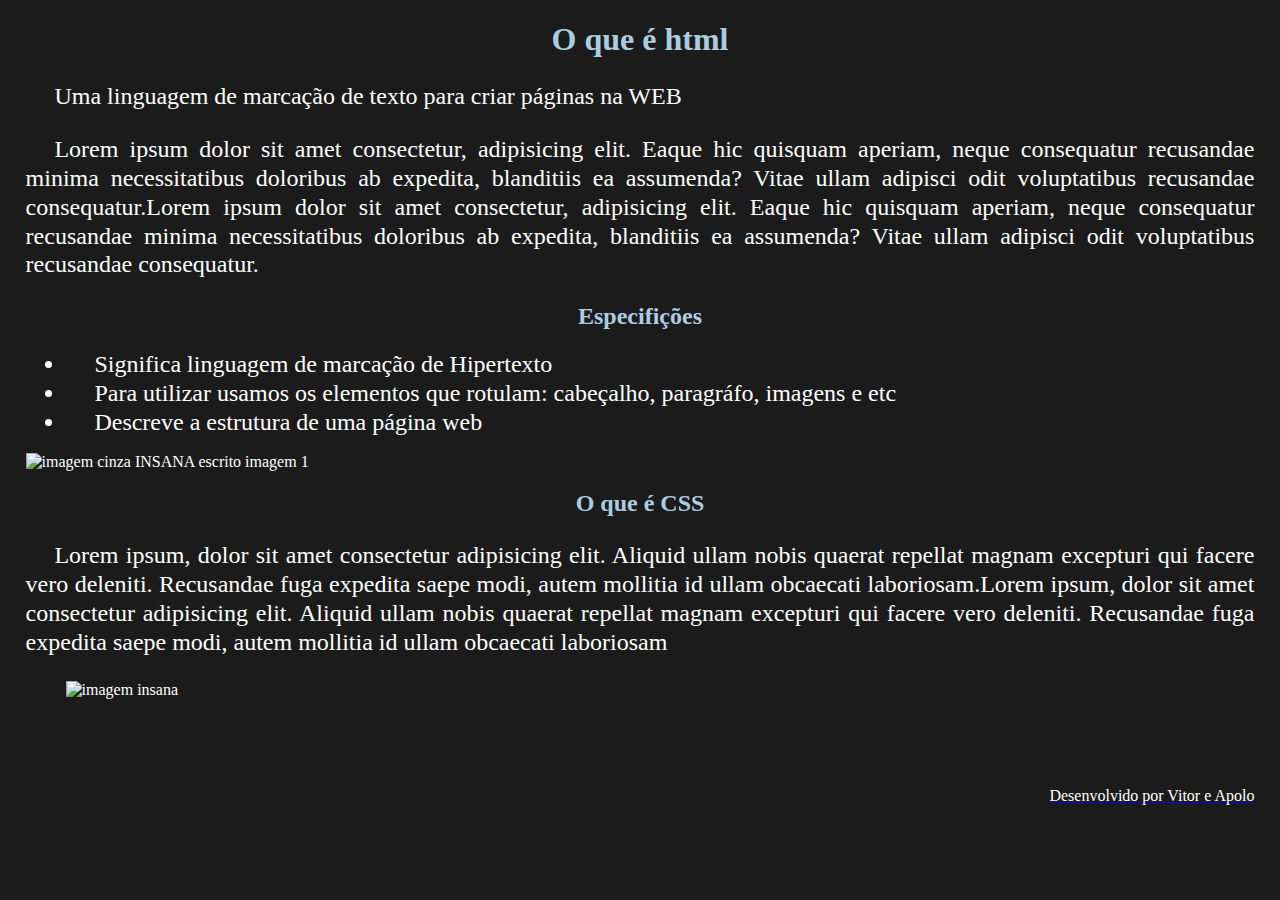
==== site_css/interno.html @ 24703a20 "site feito com css" ====
<!DOCTYPE html>
<html lang="pt-br">
<head>
    <meta charset="UTF-8">
    <meta name="viewport" content="width=device-width, initial-scale=1.0">
    <title>Site sem internet insano</title>
</head>
<style>
    body{
        background-color: rgb(27, 27, 27);
        margin-left: 2%;
        margin-right: 2%;
        color: white;
    }
    h1,h2{
        color: rgb(171, 205, 224);
        text-align: center;
    }
    img{
        display: block;margin: auto;
    
    }
    footer{
        text-align: right;
        color: white;
    }
    p,li{
        text-align: justify;
        font-size: 1.5em;
        text-indent: 1.2em;
        line-height: 1.2;

    }
</style>
<body>    
    <h1>O que é html</h1>
    <p>Uma linguagem de marcação de texto para criar páginas na WEB</p>
    <p>Lorem ipsum dolor sit amet consectetur, adipisicing elit. Eaque hic quisquam aperiam, neque consequatur recusandae minima necessitatibus doloribus ab expedita, blanditiis ea assumenda? Vitae ullam adipisci odit voluptatibus recusandae consequatur.Lorem ipsum dolor sit amet consectetur, adipisicing elit. Eaque hic quisquam aperiam, neque consequatur recusandae minima necessitatibus doloribus ab expedita, blanditiis ea assumenda? Vitae ullam adipisci odit voluptatibus recusandae consequatur.</p>
    <h2>Especifições</h2>
        <ul>
            <li>Significa linguagem de marcação de Hipertexto</li>
            <li>Para utilizar usamos os elementos que rotulam: cabeçalho, paragráfo, imagens e etc</li>
            <li>Descreve a estrutura de uma página web</li>
        </ul>
        <img src="img/img_3.png" alt="imagem cinza INSANA escrito imagem 1">
        <h2>O que é CSS</h2>
        <p>Lorem ipsum, dolor sit amet consectetur adipisicing elit. Aliquid ullam nobis quaerat repellat magnam excepturi qui facere vero deleniti. Recusandae fuga expedita saepe modi, autem mollitia id ullam obcaecati laboriosam.Lorem ipsum, dolor sit amet consectetur adipisicing elit. Aliquid ullam nobis quaerat repellat magnam excepturi qui facere vero deleniti. Recusandae fuga expedita saepe modi, autem mollitia id ullam obcaecati laboriosam</p>
        <figure>
            <img src="img/img_2.png" alt="imagem insana">
        </figure>
        
    <br>
    <br>
    <br>
    <br>
    <a href="file:///C:/Users/lab1-aluno/Downloads/Site/biografia.html"><footer>Desenvolvido por Vitor e Apolo</footer></a>
</body>
</html>
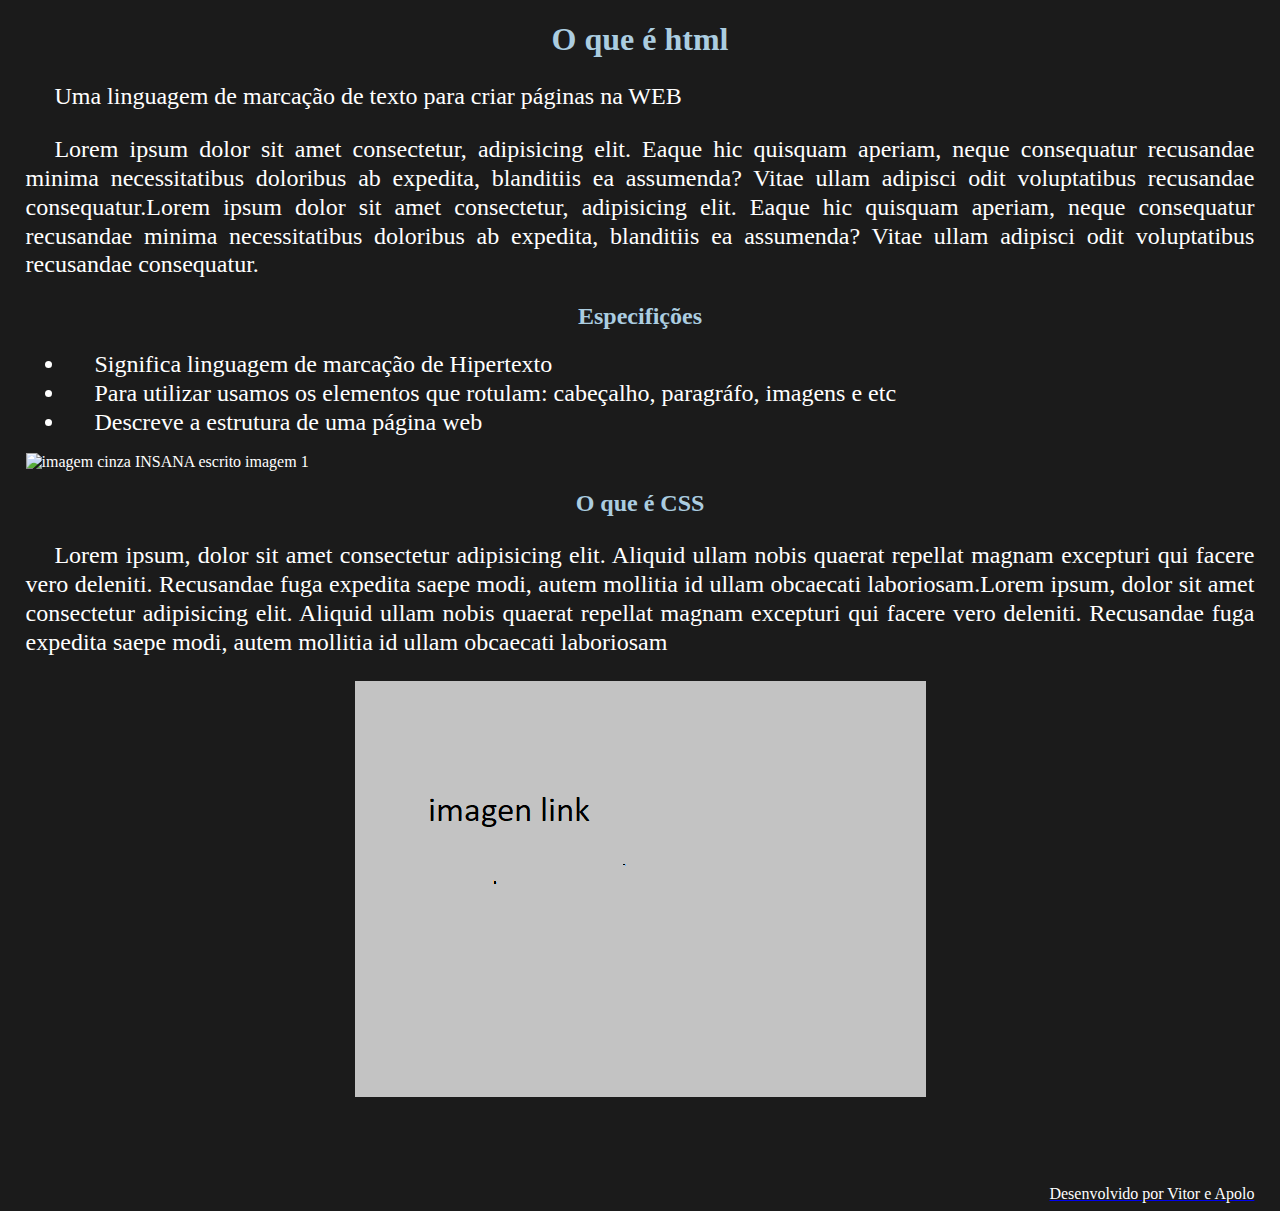
==== commit 06faf161: "interno.html" ====
--- a/site_css/interno.html
+++ b/site_css/interno.html
@@ -42,11 +42,11 @@
             <li>Para utilizar usamos os elementos que rotulam: cabeçalho, paragráfo, imagens e etc</li>
             <li>Descreve a estrutura de uma página web</li>
         </ul>
-        <img src="img/img_3.png" alt="imagem cinza INSANA escrito imagem 1">
+        <img src="IMG/IMAGEN 3.png" alt="imagem cinza INSANA escrito imagem 1">
         <h2>O que é CSS</h2>
         <p>Lorem ipsum, dolor sit amet consectetur adipisicing elit. Aliquid ullam nobis quaerat repellat magnam excepturi qui facere vero deleniti. Recusandae fuga expedita saepe modi, autem mollitia id ullam obcaecati laboriosam.Lorem ipsum, dolor sit amet consectetur adipisicing elit. Aliquid ullam nobis quaerat repellat magnam excepturi qui facere vero deleniti. Recusandae fuga expedita saepe modi, autem mollitia id ullam obcaecati laboriosam</p>
         <figure>
-            <img src="img/img_2.png" alt="imagem insana">
+            <img src="IMG/IMAGEN.png" alt="imagem insana">
         </figure>
         
     <br>
@@ -55,4 +55,4 @@
     <br>
     <a href="file:///C:/Users/lab1-aluno/Downloads/Site/biografia.html"><footer>Desenvolvido por Vitor e Apolo</footer></a>
 </body>
-</html>+</html>
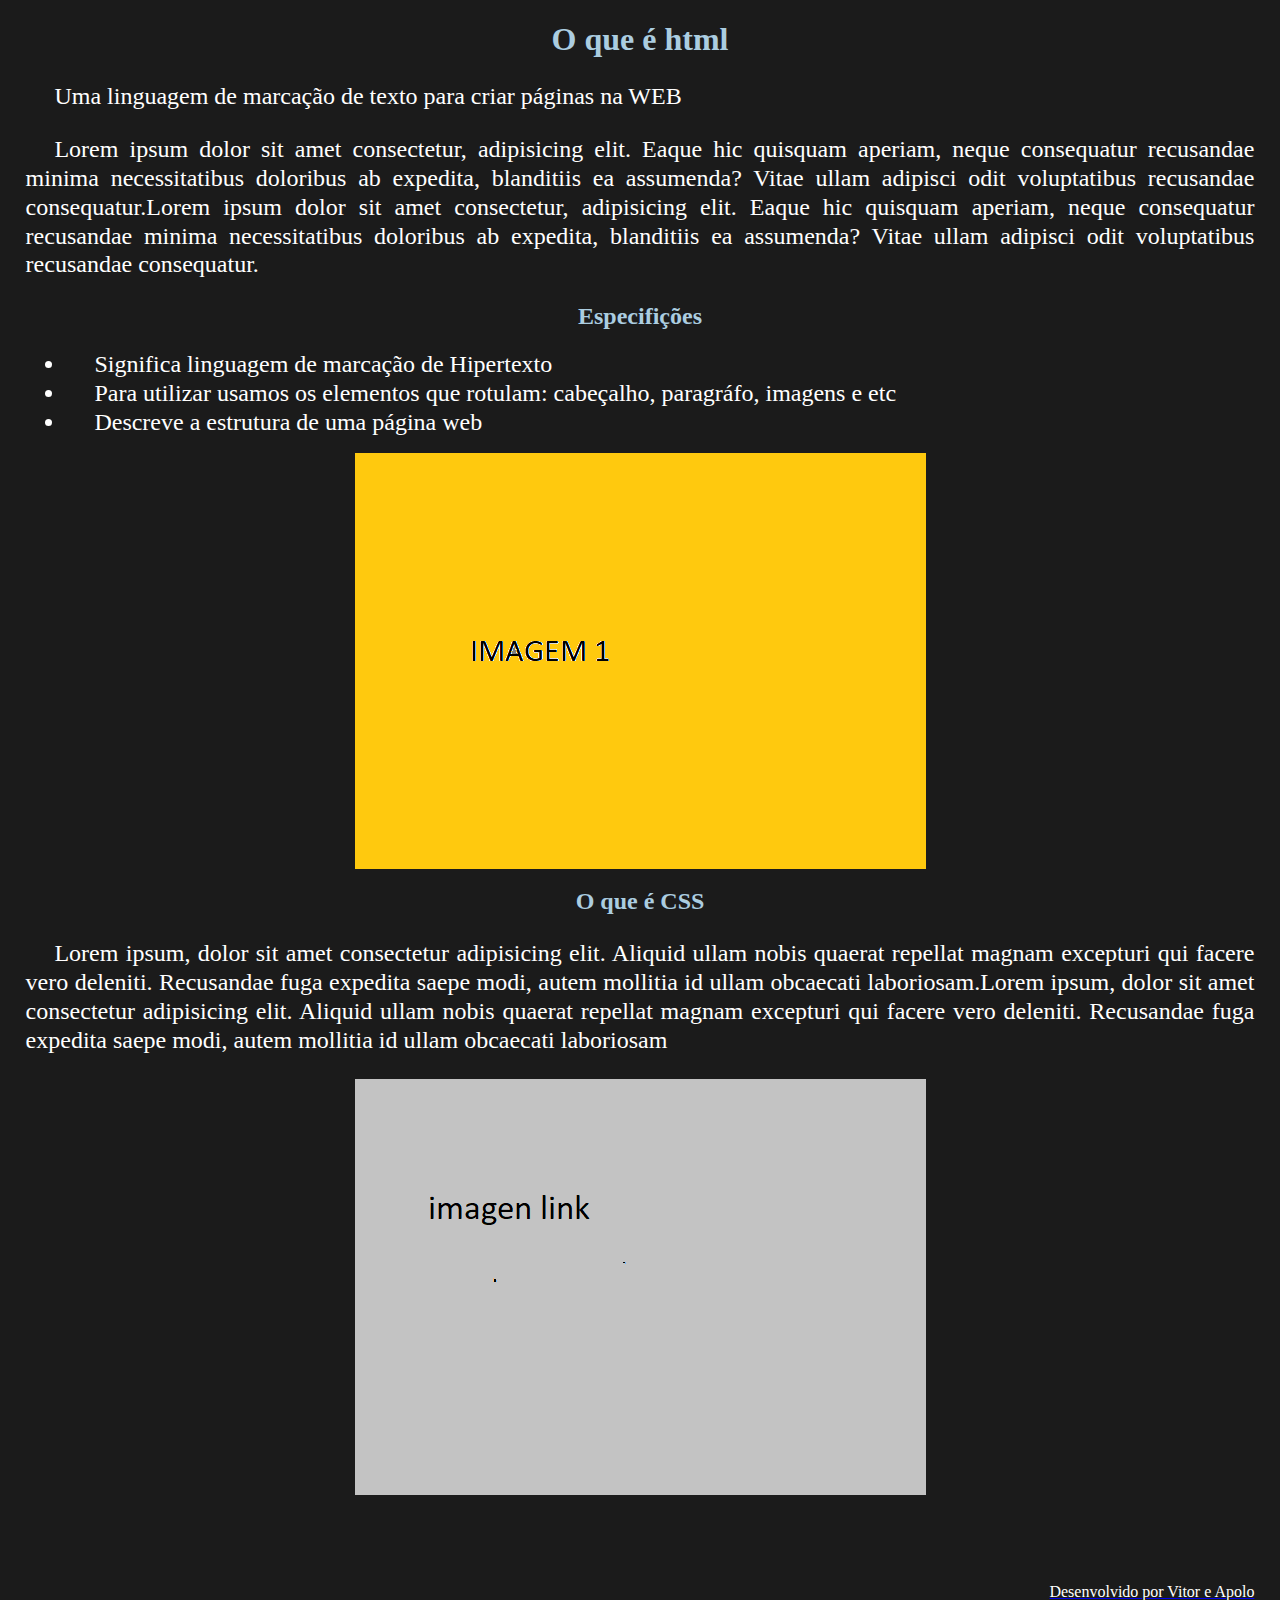
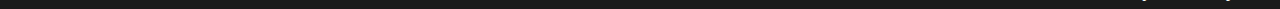
==== commit 0cce3041: "interno.html" ====
--- a/site_css/interno.html
+++ b/site_css/interno.html
@@ -42,11 +42,11 @@
             <li>Para utilizar usamos os elementos que rotulam: cabeçalho, paragráfo, imagens e etc</li>
             <li>Descreve a estrutura de uma página web</li>
         </ul>
-        <img src="IMG/IMAGEN 3.png" alt="imagem cinza INSANA escrito imagem 1">
+        <img src="IMG/IMAGEN 3png.png" alt="imagem cinza INSANA escrito imagem 1">
         <h2>O que é CSS</h2>
         <p>Lorem ipsum, dolor sit amet consectetur adipisicing elit. Aliquid ullam nobis quaerat repellat magnam excepturi qui facere vero deleniti. Recusandae fuga expedita saepe modi, autem mollitia id ullam obcaecati laboriosam.Lorem ipsum, dolor sit amet consectetur adipisicing elit. Aliquid ullam nobis quaerat repellat magnam excepturi qui facere vero deleniti. Recusandae fuga expedita saepe modi, autem mollitia id ullam obcaecati laboriosam</p>
         <figure>
-            <img src="IMG/IMAGEN.png" alt="imagem insana">
+          <a href="imagen_link.html">  <img src="IMG/IMAGEN.png" alt="imagem insana"></a>
         </figure>
         
     <br>
